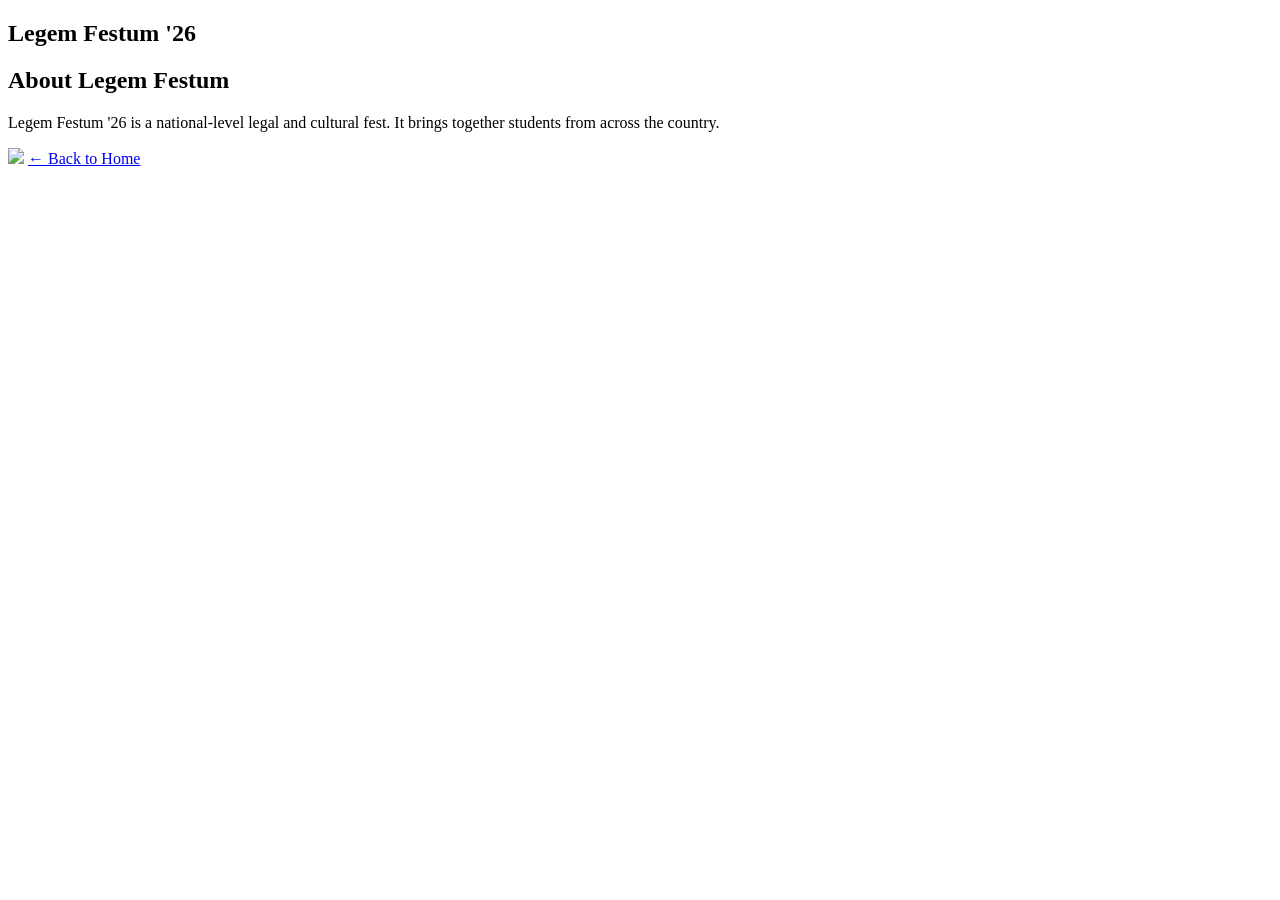
==== about.html @ f31a0a5c "Added seperate pages for Events, contact and html with update css style and html" ====
<!DOCTYPE html>
<html lang="en">
<head>
    <meta charset="UTF-8">
    <meta name="viewport" content="width=device-width, initial-scale=1.0">
    <title>About - Legem Festum '26</title>
    <link href="https://fonts.googleapis.com/css2?family=Poppins:wght@300;500;700&display=swap" rel="stylesheet">
</head>
<body>

<nav class="navbar">
    <h2>Legem Festum '26</h2>
</nav>

<section class="about">
    <h1>About Legem Festum</h1>

    <p>
        Legem Festum '26 is a national-level legal and cultural fest.
        It brings together students from across the country.
    </p>

    <img src="https://picsum.photos/400?5">

    <a href="index.html" class="btn">← Back to Home</a>
</section>

</body>
</html>
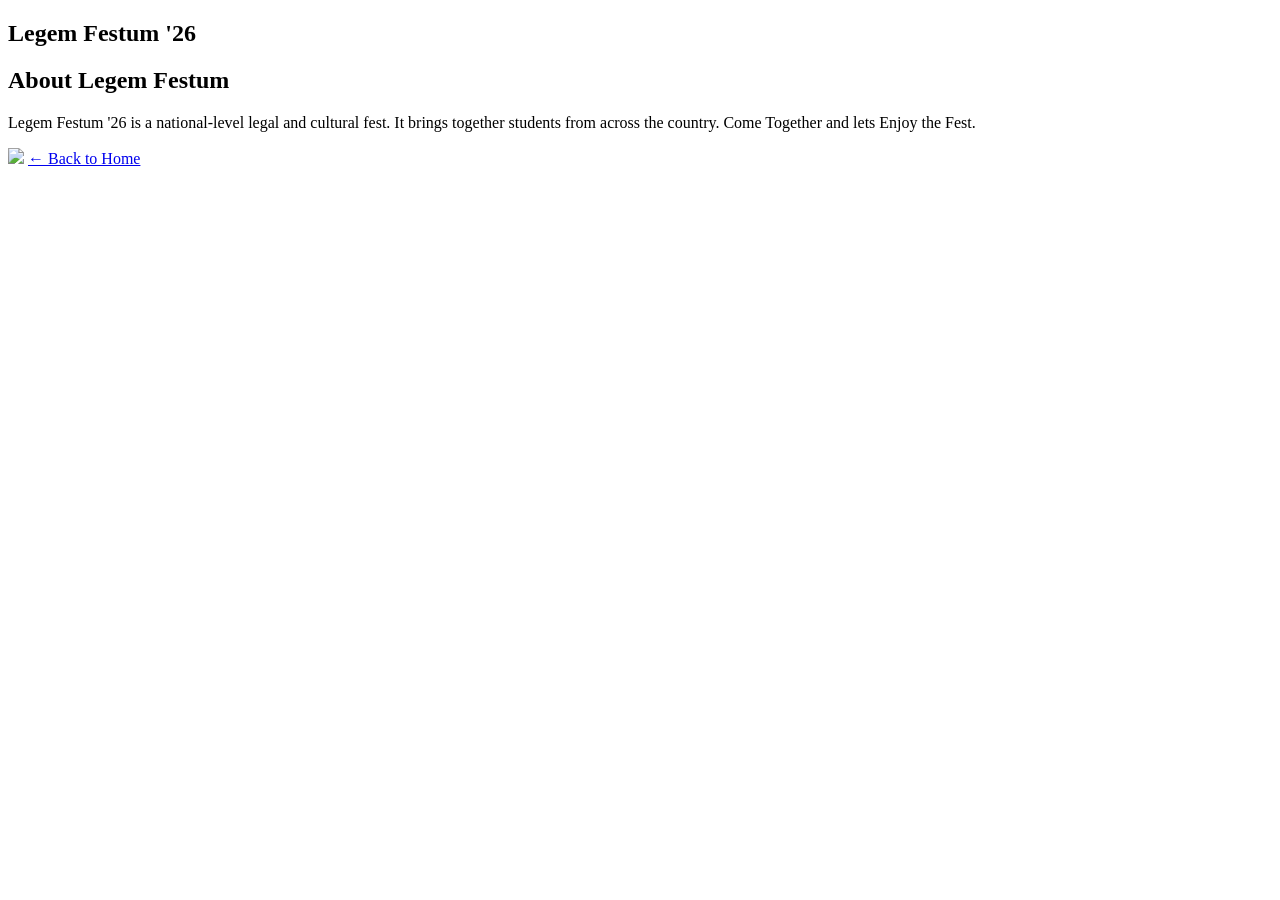
==== commit 601451c5: "Added social media id and icons" ====
--- a/about.html
+++ b/about.html
@@ -4,7 +4,7 @@
     <meta charset="UTF-8">
     <meta name="viewport" content="width=device-width, initial-scale=1.0">
     <title>About - Legem Festum '26</title>
-    <link href="https://fonts.googleapis.com/css2?family=Poppins:wght@300;500;700&display=swap" rel="stylesheet">
+    <link href="https://fonts.googleapis.com/css2?family=Cinzel:wght@400;600&family=Playfair+Display:wght@400;600&display=swap" rel="stylesheet">
 </head>
 <body>
 
@@ -18,6 +18,7 @@
     <p>
         Legem Festum '26 is a national-level legal and cultural fest.
         It brings together students from across the country.
+        Come Together and lets Enjoy the Fest.
     </p>
 
     <img src="https://picsum.photos/400?5">
